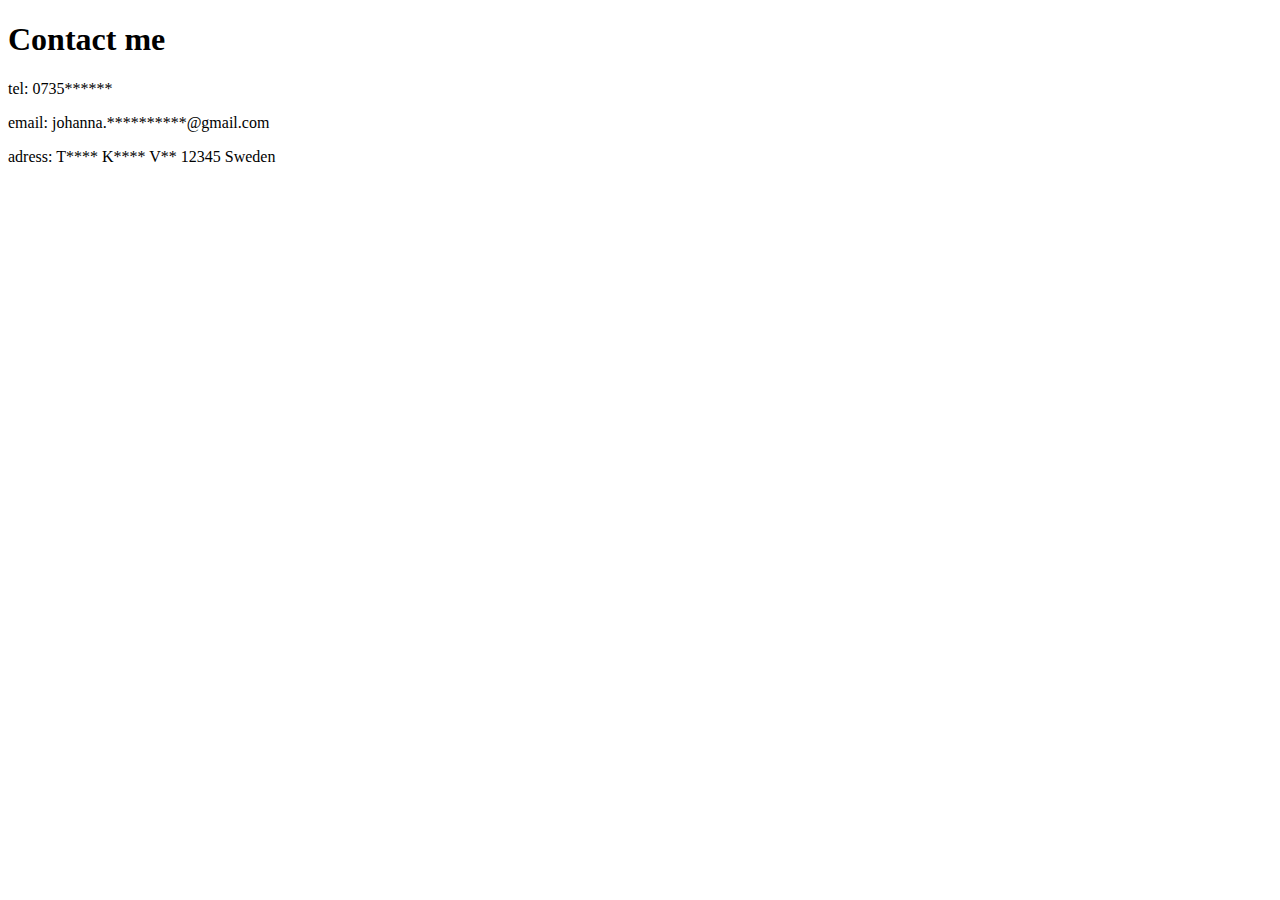
==== contact.html @ 8ceb9e6a "commit contact" ====
<!DOCTYPE html>
<html lang="en">
<head>
    <meta charset="UTF-8">
    <meta name="viewport" content="width=device-width, initial-scale=1.0">
    <title>Contact</title>
</head>
<body>
<h1>Contact me</h1>
    <p>tel: 0735******</p>
    <p>email: johanna.**********@gmail.com</p>
    <p>adress: T**** K**** V** 12345 Sweden
    </p>
</body>
</html>
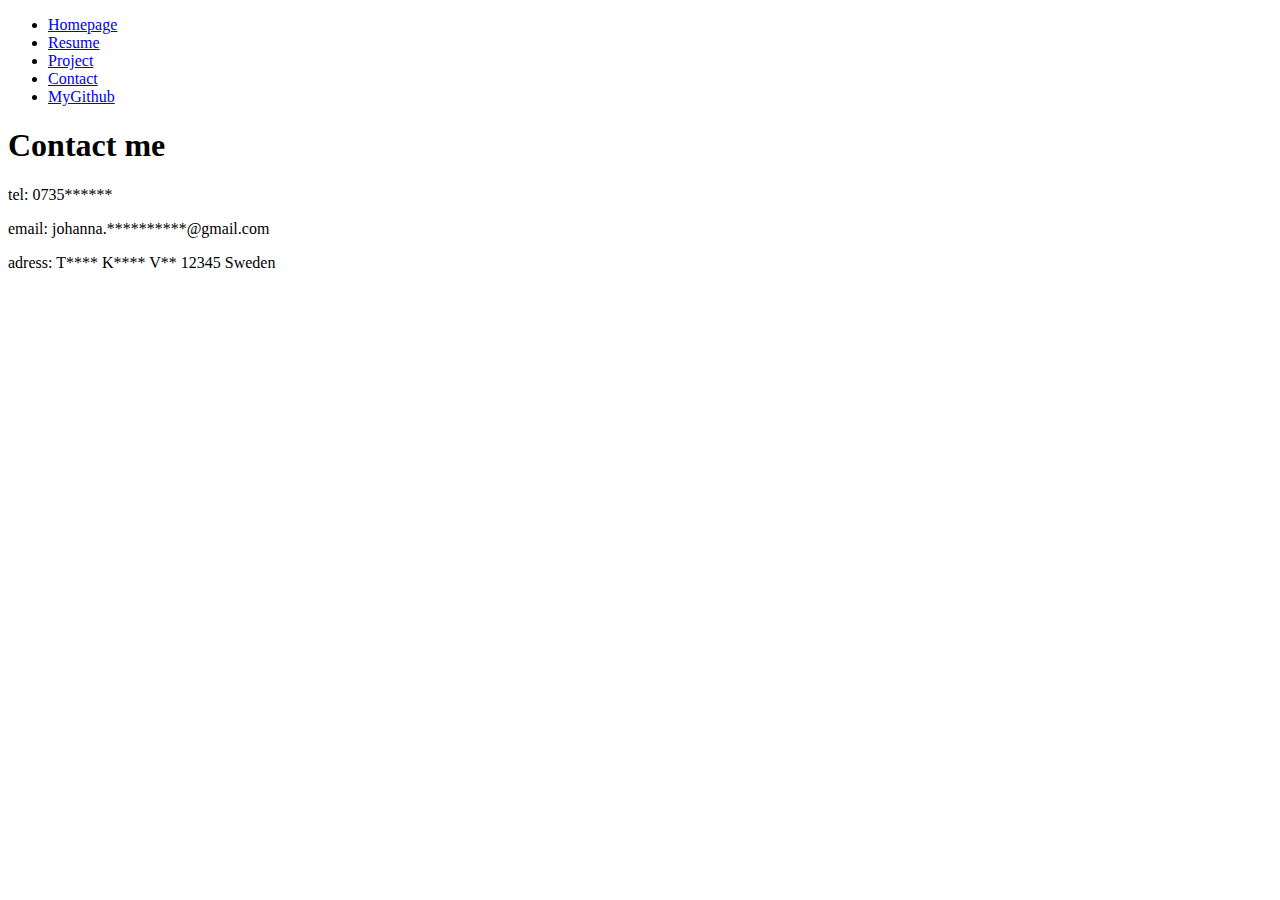
==== commit 2d673c5e: "Kopierat in lista för navigation i contact" ====
--- a/contact.html
+++ b/contact.html
@@ -6,6 +6,21 @@
     <title>Contact</title>
 </head>
 <body>
+
+    <!--Kopierar in listan för att få likadan navigering inne i contactsidan-->
+    <div class ="nav">
+        <ul>
+            <li><a href="./index.html">Homepage</a></li>
+            <li><a href="./resume.html">Resume</a></li> 
+            <li><a href="./project.html">Project</a></li>
+            <li><a href="./contact.html">Contact</a></li>
+            <li><a href="https://github.com/cajo23">MyGithub</a></li>
+        </ul>
+        
+    </div>
+
+
+
 <h1>Contact me</h1>
     <p>tel: 0735******</p>
     <p>email: johanna.**********@gmail.com</p>
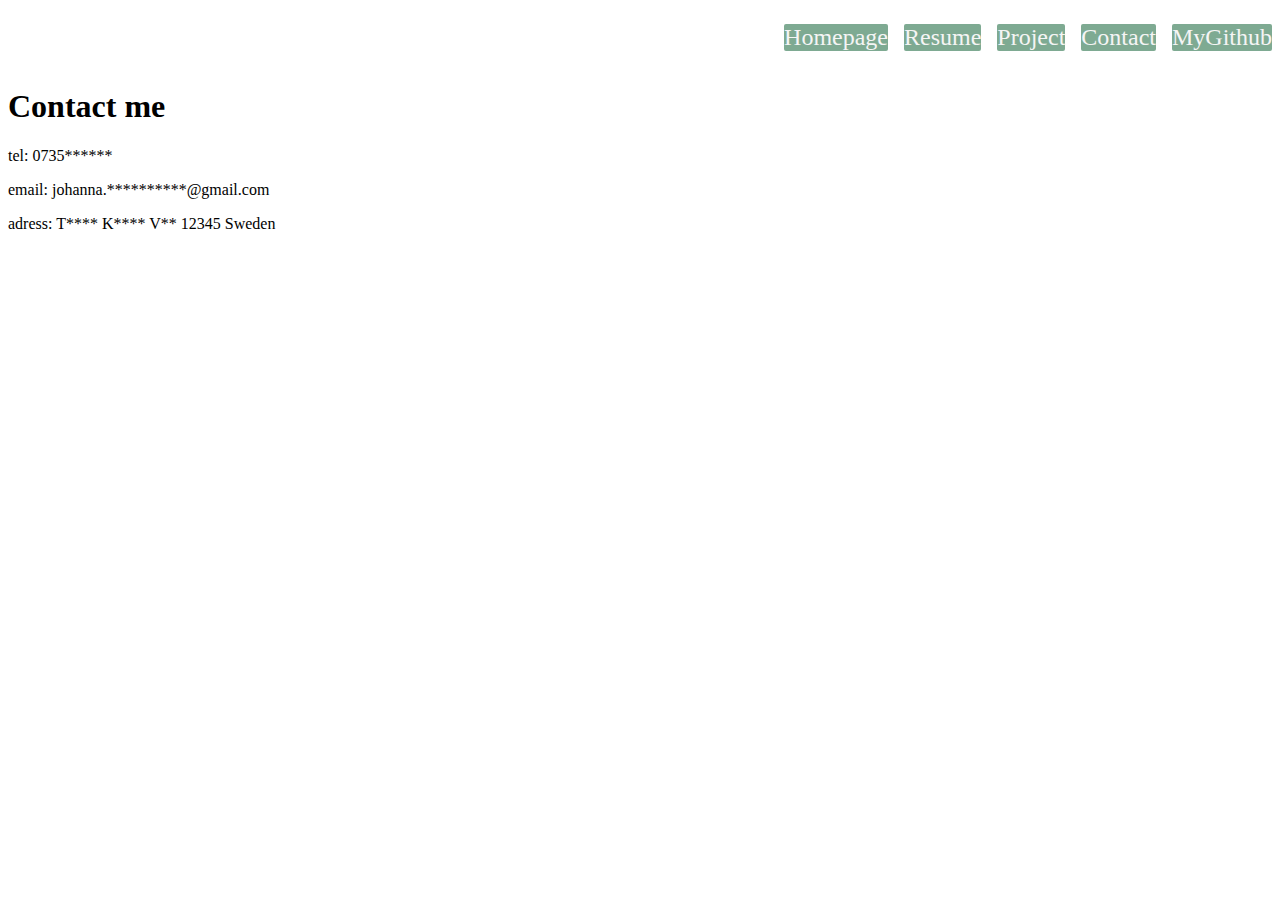
==== commit 2f860904: "Kopierar in style css för lista navigations bar" ====
--- a/contact.html
+++ b/contact.html
@@ -4,6 +4,46 @@
     <meta charset="UTF-8">
     <meta name="viewport" content="width=device-width, initial-scale=1.0">
     <title>Contact</title>
+
+    <!--Skapar en style och kopierar in css för lista-->
+    <style>
+        /*ul ta bort bullet points med list-style-type none.
+        display inline flex så att items bara tar upp så mycket plats de behöver.
+        gap mellanrum mellan items med 1rem för att den anpassar sig. */
+        ul
+        {
+        list-style-type: none;
+        display: inline-flex;
+        gap: 1rem;
+        }
+
+        /*border radius gör kanterna runt innehåll rundade.
+        font size 1.5rem.
+        background color på text.
+        text-decoration none för att ta bort linjen under länk.
+        textens färg vit*/
+        a {
+        display: flex;
+        background-color:#7EAA92 ;
+        border-radius: 2px;
+        font-size: 1.5rem;
+        color: whitesmoke;
+        text-decoration: none;
+        }
+
+
+        /*nav class display flex så att den lägger sig som ett block.
+        justify content flex end flyttar navigationen till höger (slutet av sidan).
+        padding 0 dvs ingen onödig utfyllnad.
+        */
+        div.nav
+        {
+        display: flex;
+        justify-content: flex-end;
+        padding: 0;
+        }
+
+    </style>
 </head>
 <body>
 
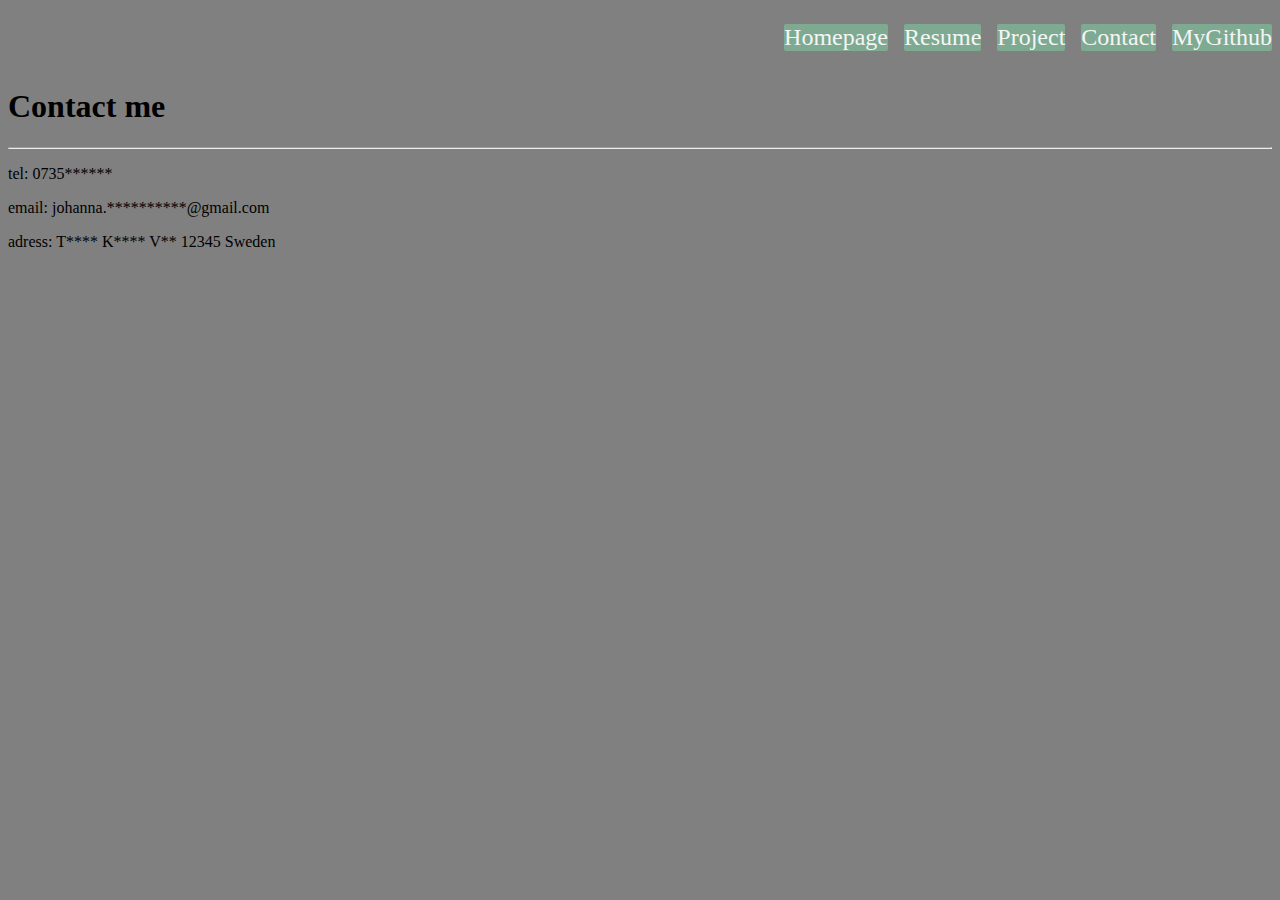
==== commit f72e23b2: "Lagt till background color i body" ====
--- a/contact.html
+++ b/contact.html
@@ -43,6 +43,10 @@
         padding: 0;
         }
 
+        body{
+            background-color: grey;
+        }
+
     </style>
 </head>
 <body>
@@ -62,6 +66,7 @@
 
 
 <h1>Contact me</h1>
+<hr/>
     <p>tel: 0735******</p>
     <p>email: johanna.**********@gmail.com</p>
     <p>adress: T**** K**** V** 12345 Sweden
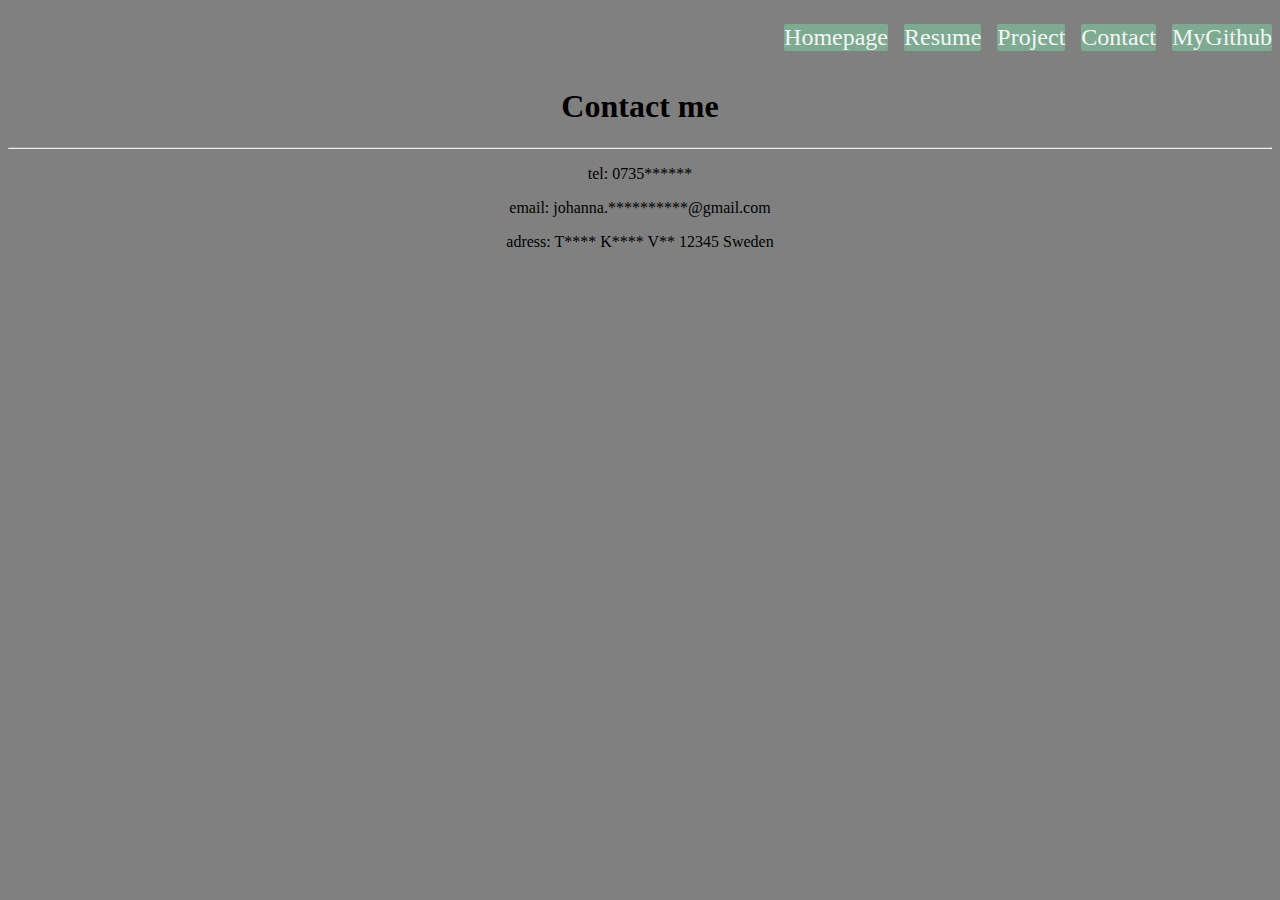
==== commit 92f871f1: "Skapat klass alignText. Används i style" ====
--- a/contact.html
+++ b/contact.html
@@ -31,7 +31,6 @@
         text-decoration: none;
         }
 
-
         /*nav class display flex så att den lägger sig som ett block.
         justify content flex end flyttar navigationen till höger (slutet av sidan).
         padding 0 dvs ingen onödig utfyllnad.
@@ -43,8 +42,14 @@
         padding: 0;
         }
 
-        body{
+        body
+        {
             background-color: grey;
+        }
+
+        .alignText
+        {
+            text-align: center;
         }
 
     </style>
@@ -64,12 +69,12 @@
     </div>
 
 
-
-<h1>Contact me</h1>
-<hr/>
-    <p>tel: 0735******</p>
-    <p>email: johanna.**********@gmail.com</p>
-    <p>adress: T**** K**** V** 12345 Sweden
-    </p>
+            <!--Skapar en class för att använda i css-->
+        <div class="alignText">
+            <h1>Contact me</h1> <hr/>
+            <p>tel: 0735******</p>
+            <p>email: johanna.**********@gmail.com</p>
+            <p>adress: T**** K**** V** 12345 Sweden</p>
+        </div>
 </body>
 </html>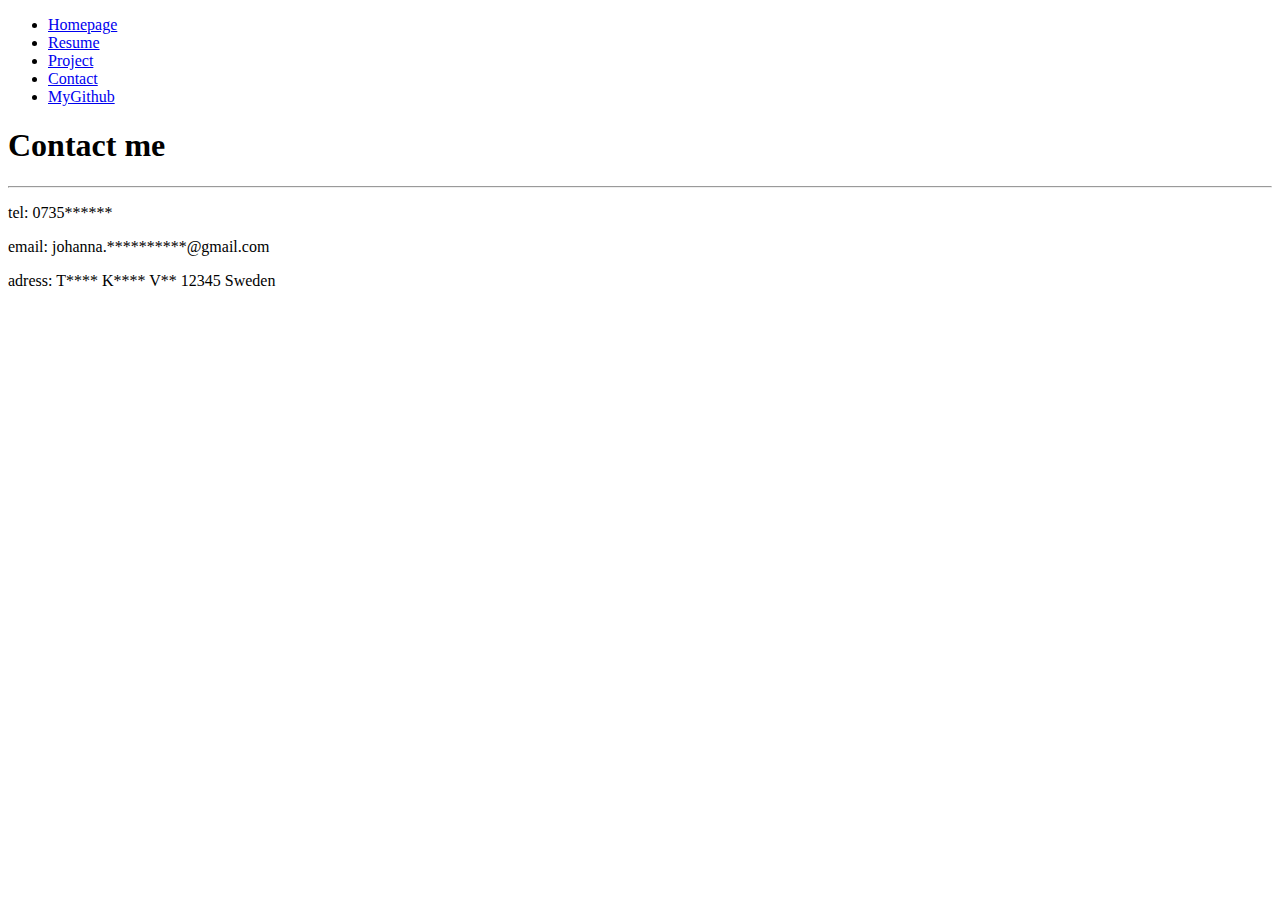
==== commit a3eaf2f7: "Flyttar över allt i en externt css fil" ====
--- a/contact.html
+++ b/contact.html
@@ -4,55 +4,8 @@
     <meta charset="UTF-8">
     <meta name="viewport" content="width=device-width, initial-scale=1.0">
     <title>Contact</title>
-
-    <!--Skapar en style och kopierar in css för lista-->
-    <style>
-        /*ul ta bort bullet points med list-style-type none.
-        display inline flex så att items bara tar upp så mycket plats de behöver.
-        gap mellanrum mellan items med 1rem för att den anpassar sig. */
-        ul
-        {
-        list-style-type: none;
-        display: inline-flex;
-        gap: 1rem;
-        }
-
-        /*border radius gör kanterna runt innehåll rundade.
-        font size 1.5rem.
-        background color på text.
-        text-decoration none för att ta bort linjen under länk.
-        textens färg vit*/
-        a {
-        display: flex;
-        background-color:#7EAA92 ;
-        border-radius: 2px;
-        font-size: 1.5rem;
-        color: whitesmoke;
-        text-decoration: none;
-        }
-
-        /*nav class display flex så att den lägger sig som ett block.
-        justify content flex end flyttar navigationen till höger (slutet av sidan).
-        padding 0 dvs ingen onödig utfyllnad.
-        */
-        div.nav
-        {
-        display: flex;
-        justify-content: flex-end;
-        padding: 0;
-        }
-
-        body
-        {
-            background-color: grey;
-        }
-
-        .alignText
-        {
-            text-align: center;
-        }
-
-    </style>
+    <link rel="stylesheet" href="../contactstyle.css">
+    
 </head>
 <body>
 
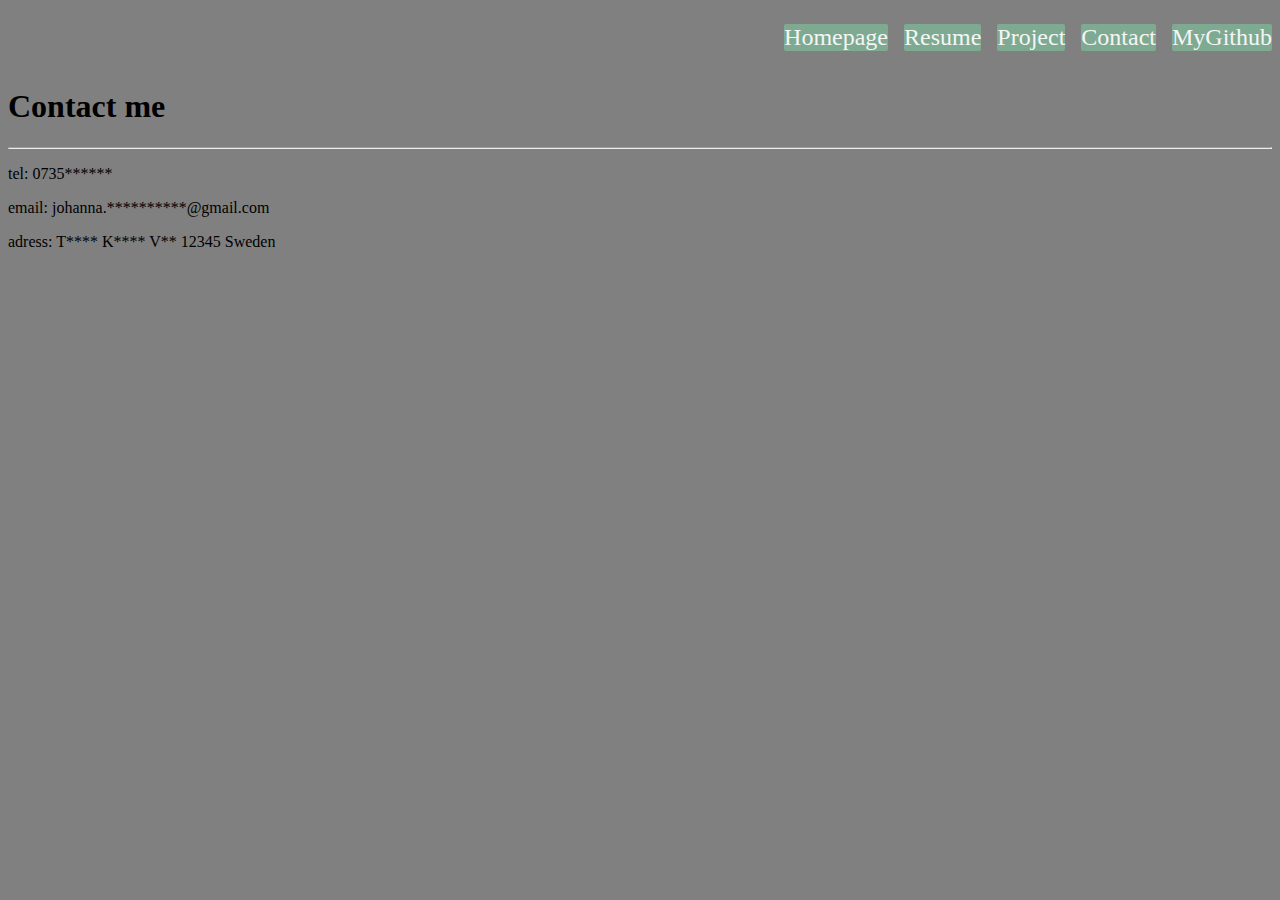
==== commit 252b8bb4: "länkar in style.css" ====
--- a/contact.html
+++ b/contact.html
@@ -4,7 +4,7 @@
     <meta charset="UTF-8">
     <meta name="viewport" content="width=device-width, initial-scale=1.0">
     <title>Contact</title>
-    <link rel="stylesheet" href="../contactstyle.css">
+    <link rel="stylesheet" href="./style.css">
     
 </head>
 <body>
--- a/style.css
+++ b/style.css
@@ -0,0 +1,242 @@
+/*ul ta bort bullet points med list-style-type none.
+display inline flex så att items bara tar upp så mycket plats de behöver.
+gap mellanrum mellan items med 1rem för att den anpassar sig. */
+ul
+{
+  list-style-type: none;
+  display: inline-flex;
+  gap: 1rem;
+}
+
+/*border radius gör kanterna runt innehåll rundade.
+font size 1.5rem.
+background color på text.
+text-decoration none för att ta bort linjen under länk.
+textens färg vit*/
+a {
+  display: flex;
+  background-color:#7EAA92 ;
+  border-radius: 2px;
+  font-size: 1.5rem;
+  color: whitesmoke;
+  text-decoration: none;
+}
+
+
+/*nav class display flex så att den lägger sig som ett block.
+justify content flex end flyttar navigationen till höger (slutet av sidan).
+padding 0 dvs ingen onödig utfyllnad.
+*/
+div.nav
+{
+  display: flex;
+  justify-content: flex-end;
+  padding: 0;
+}
+
+/*parent > child.
+display flex för att den ska lägga sig som ett block.
+font family ändrar stilen på texten i h1.
+font size storlek på text i h1.
+Färg grön.
+margin 0 ingen marginal som stör.
+marginal left så att h1 hamnar rätt på sidan.*/
+.namn > h1
+{
+  display: flex;
+  font-family: 'Moon Dance', cursive;
+  font-size: 3rem;
+  color: #7EAA92;
+  margin: 0;
+  margin-left: 250px;
+}
+
+/*class align.
+display flex som ett block.
+align items center för att texten ska hamna någorlunda centrerat av bildens högra sida.
+justify-content för att texten och bilden ska hamna någorlunda centrerat av sidan.
+*/
+.align {
+  display: flex;
+  align-items: center;
+  justify-content: center
+      }
+ 
+
+      /*jag vill att höjden ska vara 400px
+      border radius är för att jag vill göra bilden rund*/
+  img {
+    height: 400px;
+    border-radius: 50%;
+  }
+  
+      /*class h2. font size 20px.
+      padding left 20px så att texten flyttar ut 20px från bilden.
+      font family times. */
+  .h2 {
+    font-size: 20px;
+    padding-left: 20px;
+    font-family: 'Times New Roman', Times, serif
+  }
+
+      /*p som ligger i h2.
+      font storlek 20px på texten.
+      font family times.*/
+  .h2 p 
+  {
+    font-size: 20px;
+    font-family: 'Times New Roman', Times, serif;
+  }
+
+
+/*Anpassad för mobiler. Från 319px och uppåt. max 480px eller lägre.
+Utför bakgrundsfärg i body.
+Anpassad för mobiler.Från 319px och uppåt. max 480px eller lägre.
+Ändrar höjd på bild till 200px.
+Anpassad för mobiler. Från 319px och uppåt. max 480px eller lägre.
+Ändrar h2 font storlek på "About me".
+Anpassad för mobiler. Från 319px och uppåt. max 480px eller lägre.
+ändrar p font storlek texten.
+Anpassad för mobiler. Från 319px och uppåt. max 480px eller lägre.
+Ändrar h1 font storlek på namnet och
+lägger till marginal för att namnet ska hamna rätt på sidan.
+Anpassad för mobiler. Från 319px och uppåt. max 480px eller lägre.
+Ändrar font storlek på a som innehåller länkar till andra sidor.
+Så att de får plats på sidan
+  */
+@media(min-width:319px) and (max-width:480px)
+{
+ body{
+  background-color: grey;
+  }
+
+  img{
+    height: 200px;
+    }
+  
+    h2{
+      font-size: 18px;
+      }
+
+      .align p{
+        font-size: 15px;
+         }
+
+
+         .namn h1{
+          font-size: 25px;
+          margin-left: 22%
+          
+           }
+
+           a {
+    
+            font-size: 13px;
+            
+              }
+}
+
+
+
+
+/*Ipads/Tablets. Från 481px och uppåt. och max 1200px eller lägre.
+Utför backgrundsfärg i body.
+Anpassad för Ipad/Tablets. Från 481px och uppåt. och max 1200px eller lägre.
+Ändrar font size på a så att man ser navigationen bättre.
+Anpassad för ipad och tablets.Från 481px och uppåt. och max 1200px eller lägre.
+ Ändrar height på bilden så den inte tar upp hela sidan.
+ Anpassad för ipad tablets.Från 481px och uppåt. och max 1200px eller lägre.
+Ändrar font size på h2 "About me".
+Anpassad för ipad tablets.Från 481px och uppåt. och max 1200px eller lägre.
+Ändrar font size storlek på bara texten i p.
+Anpassad för ipad tablets.Från 481px och uppåt. och max 1200px eller lägre.
+Ändrar font size storlek på namnet i h1.
+Flyttar namnet i h1 med margin left så att den placeras bra på sidan.
+Ändrar font weight till tunnare.*/ 
+
+@media(min-width:481px) and (max-width:1200px)
+{
+ body {
+  background-color: grey;
+  }
+
+  img {
+    height: 200px;
+    }
+
+    h2 {
+      font-size:20px;
+      }
+
+      .align p {
+        font-size:15px ;
+        }
+        .namn h1 {
+          font-size: 30px;
+          margin-left: 50%;
+          font-weight: lighter;
+          }
+
+          a {
+            font-size: 17px;
+            }
+
+}
+
+
+/*Anpassad för Laptops.Från 1201px och uppåt. och max 1600px eller lägre.
+ Jag byter bakgrundsfärg i body.
+Anpassad för Laptops.Från 1201px och uppåt. och max 1600px eller lägre.
+Jag ändrar font size i namnet h1.
+Jag gör texten tunnare med font weight, så att det ser mer bättre ut till storkeken(preferens).
+Jag lägger till en margin left så att namnet hamnar bra på sidan.
+*/ 
+@media(min-width: 1201px) and (max-width: 1600px)
+{
+ body {
+  background-color: gray;
+  }
+
+  .namn h1 {
+    font-size: 3rem;
+    font-weight: lighter;
+    margin-left: 30%;
+  
+    }
+
+}
+
+
+/*Anpassad för desktops.Från 1601px och uppåt.
+Jag ändrar font size så att man ser vad det står.
+Jag ändrar font weight till lighter så texten blir tunnare då det ser bättre ut till sidan
+(preferens).
+Jag lägger en margin left så att namnet inte flyttar för långt ut till sidan.
+Anpassad för Desktops. Från 1601px och uppåt.
+Ändrar font size på a, som innefattar navigationsknapparna.
+Anpassad till dektops. Från 1601px och uppåt.
+Ändrar font size på h2 "About me"
+Anpassad till desktops. Från 1601px och uppåt.
+Ändrar fontsize på paragrafen som ligger i align.
+*/
+@media(min-width: 1601px)
+{
+ .namn h1 {
+  font-size: 4rem;
+  font-weight: lighter;
+  margin-left: 30%;
+          }
+
+  a {
+    font-size: 40px;
+    }
+
+    h2 {
+      font-size: 40px;
+      }
+
+      .align p {
+        font-size: 25px;
+        }
+}
+
